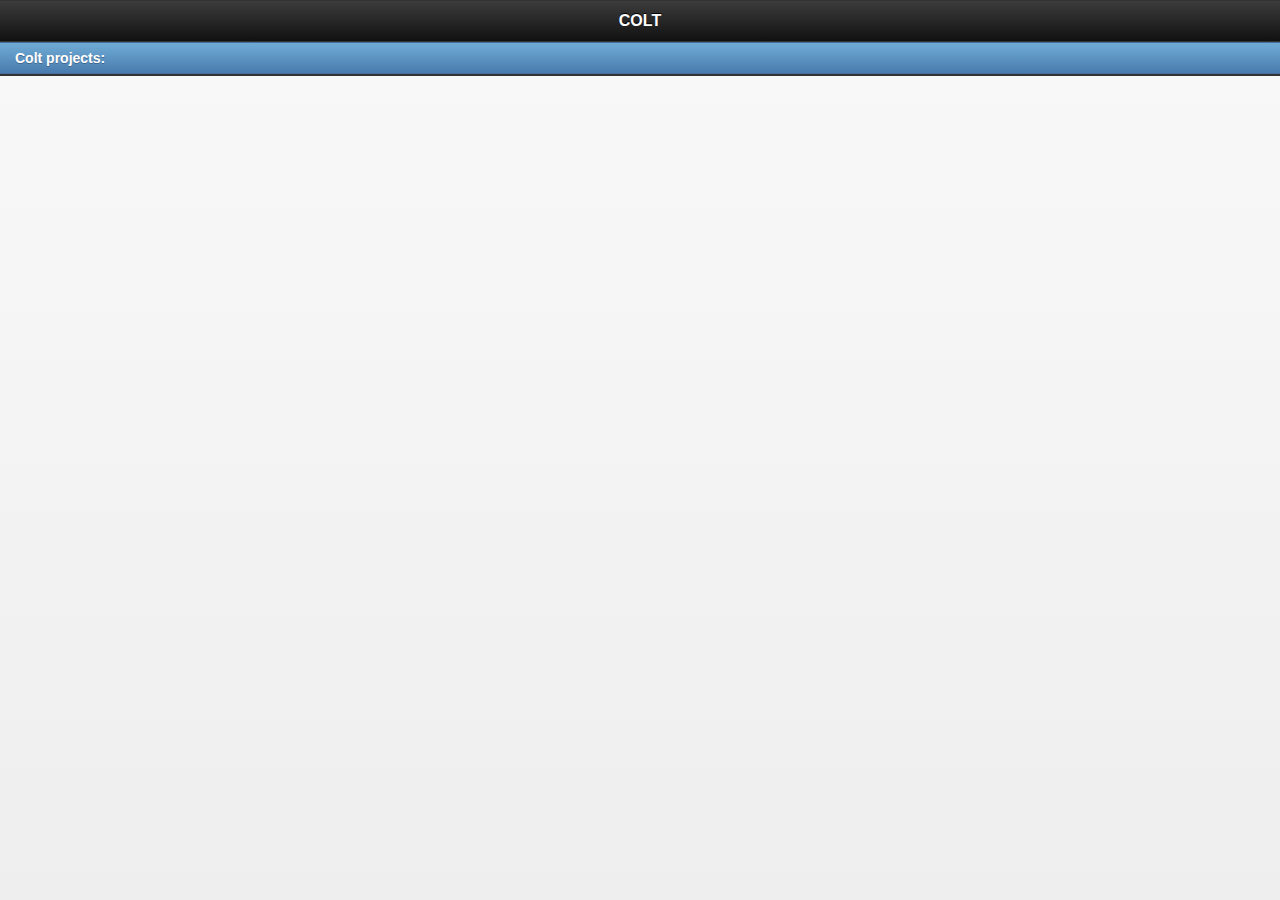
==== www/index.html @ f8d60824 "initial commit" ====
<!DOCTYPE html>
<!--
    Licensed to the Apache Software Foundation (ASF) under one
    or more contributor license agreements.  See the NOTICE file
    distributed with this work for additional information
    regarding copyright ownership.  The ASF licenses this file
    to you under the Apache License, Version 2.0 (the
    "License"); you may not use this file except in compliance
    with the License.  You may obtain a copy of the License at

    http://www.apache.org/licenses/LICENSE-2.0

    Unless required by applicable law or agreed to in writing,
    software distributed under the License is distributed on an
    "AS IS" BASIS, WITHOUT WARRANTIES OR CONDITIONS OF ANY
     KIND, either express or implied.  See the License for the
    specific language governing permissions and limitations
    under the License.
-->
<html>
    <head>
        <meta charset="utf-8" />
        <meta name="format-detection" content="telephone=no" />
        <!-- WARNING: for iOS 7, remove the width=device-width and height=device-height attributes. See https://issues.apache.org/jira/browse/CB-4323 -->
        <meta name="viewport" content="user-scalable=no, initial-scale=1, maximum-scale=1, minimum-scale=1, width=device-width, height=device-height, target-densitydpi=device-dpi" />
        <link rel="stylesheet" href="css/jquery.mobile-1.3.2.min.css" >
        <title>COLT App</title>
        <script type="text/javascript" charset="utf-8" src="js/jquery-2.0.2.min.js"></script>
        <script type="text/javascript" src="cordova.js"></script>
        <script type="text/javascript" src="js/zeroconf.js"></script>
        <script type="text/javascript" src="js/index.js"></script>
        <script type="text/javascript" charset="utf-8" src="js/jquery.mobile-1.3.2.min.js"></script>
    </head>
    <body>
        <div data-role="page" id="mainPage" class="list-and-button">
            <div data-role="header" class="header-class">
                <div style="text-align:center;line-height:40px;">COLT</div>
            </div><!-- /header -->
            <div id="deviceListviewContainer" style="padding-top:0px;">
                <ul data-role="listview" id="deviceListview"></ul> <!-- this will be filled dynamically -->
            </div>
            <div data-role="footer" class="footer">
            </div><!-- /footer -->
        </div><!-- /page -->
        <script type="text/javascript">
            app.initialize();
        </script>
    </body>
</html>
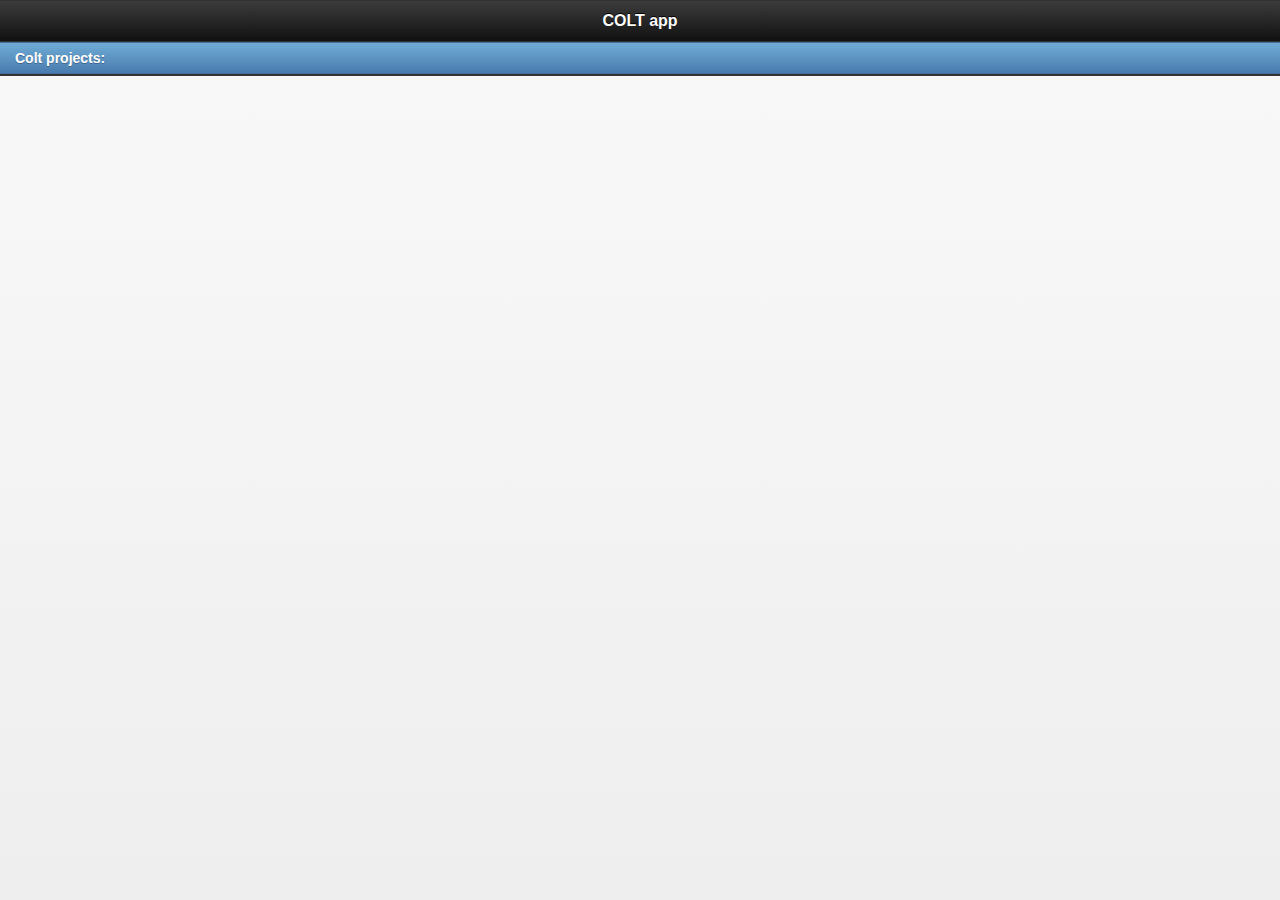
==== commit 39bf0188: "open in browser" ====
--- a/www/index.html
+++ b/www/index.html
@@ -17,6 +17,8 @@
     specific language governing permissions and limitations
     under the License.
 -->
+<!--<script>if(location.href != 'http://10.0.1.3:9091/index.html'){location.href = 'http://10.0.1.3:9091/index.html'}</script>-->
+
 <html>
     <head>
         <meta charset="utf-8" />
@@ -34,7 +36,7 @@
     <body>
         <div data-role="page" id="mainPage" class="list-and-button">
             <div data-role="header" class="header-class">
-                <div style="text-align:center;line-height:40px;">COLT</div>
+                <div style="text-align:center;line-height:40px;">COLT app</div>
             </div><!-- /header -->
             <div id="deviceListviewContainer" style="padding-top:0px;">
                 <ul data-role="listview" id="deviceListview"></ul> <!-- this will be filled dynamically -->
